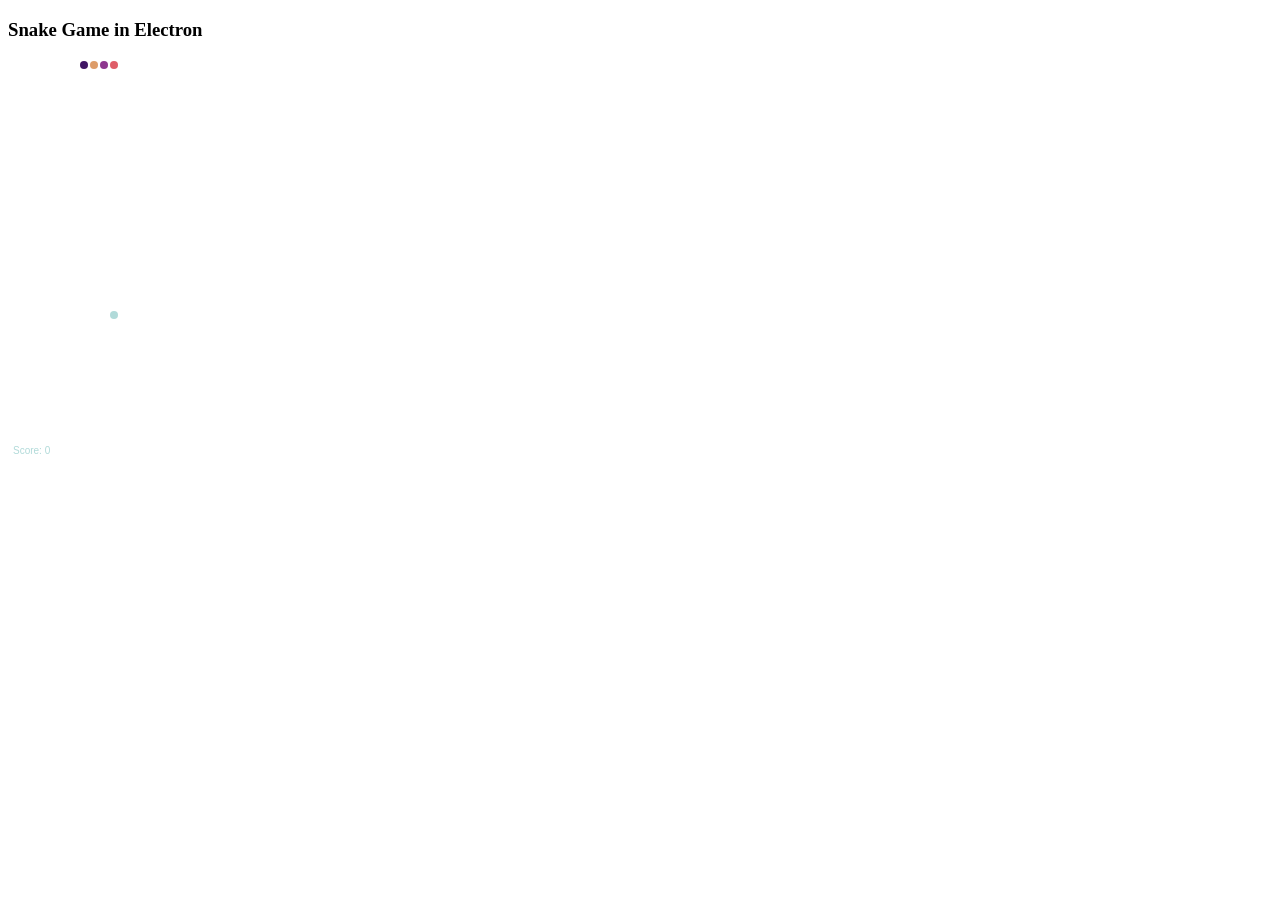
==== src/index.html @ b6f5ff7a "Restructing files into relevant folders" ====
<!DOCTYPE html>
  <html>
    <head>
      <meta charset="UTF-8">
      <title>Snake Game in Electron</title>
      <script type="text/javascript" src="js/snake.js"></script>
      <script type="text/css" src="css/styles.css"></script>
    </head>
    <body>
      <h3>Snake Game in Electron</h3>
        <canvas id="game_board" height="400" width="520"></canvas>
    </body>
  </html>
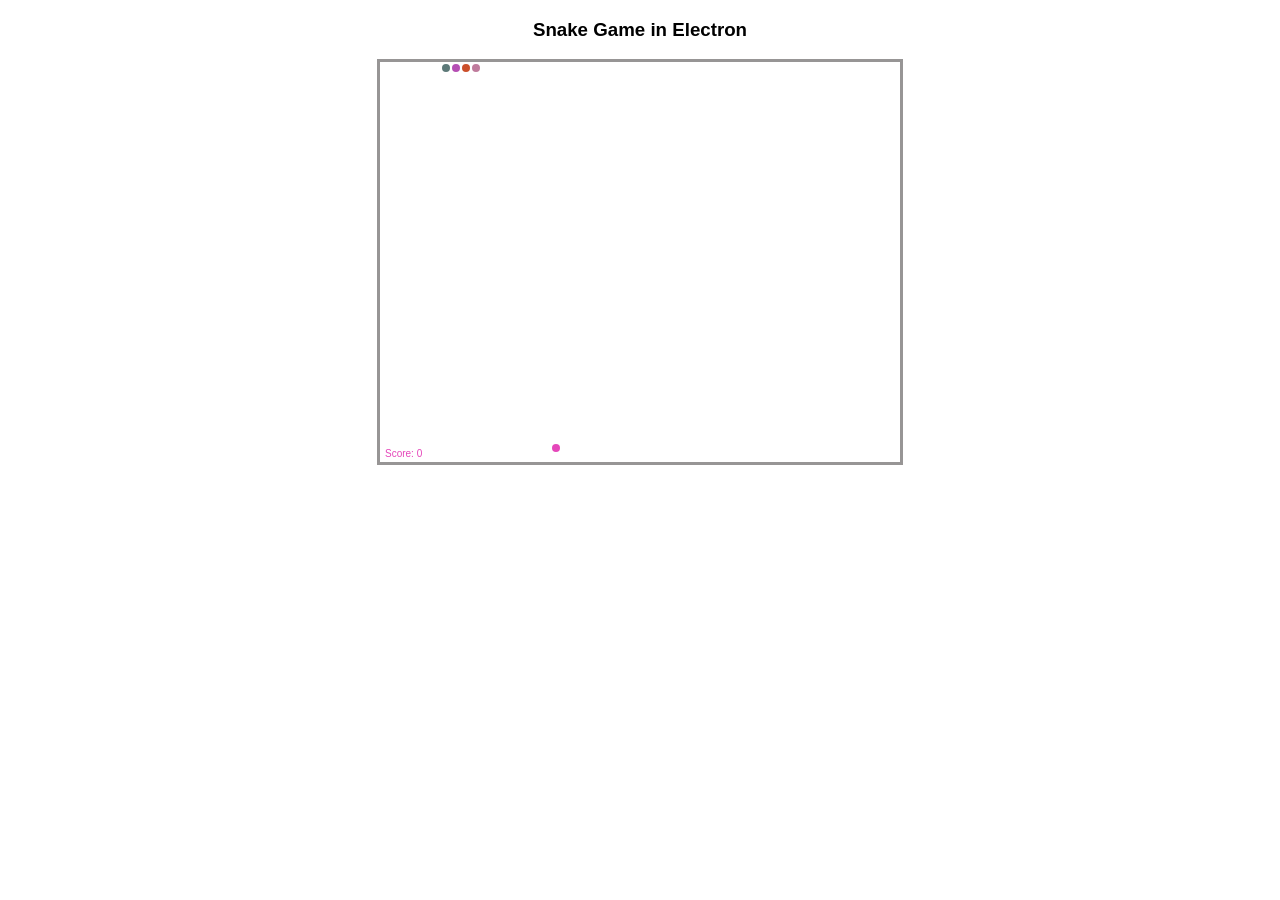
==== commit f998cecb: "Updating index.html to correctly reference stylesheet" ====
--- a/src/index.html
+++ b/src/index.html
@@ -4,7 +4,7 @@
       <meta charset="UTF-8">
       <title>Snake Game in Electron</title>
       <script type="text/javascript" src="js/snake.js"></script>
-      <script type="text/css" src="css/styles.css"></script>
+      <link rel="stylesheet" type="text/css" href="css/styles.css"/>
     </head>
     <body>
       <h3>Snake Game in Electron</h3>
--- a/src/css/styles.css
+++ b/src/css/styles.css
@@ -0,0 +1,11 @@
+body {
+  text-align:center;
+  font-family: helvetica;
+}
+h3 {
+  text-align:center !important;
+  font-family: helvetica !important;
+}
+canvas {
+  border: 3px solid rgb(151, 149, 149);
+}
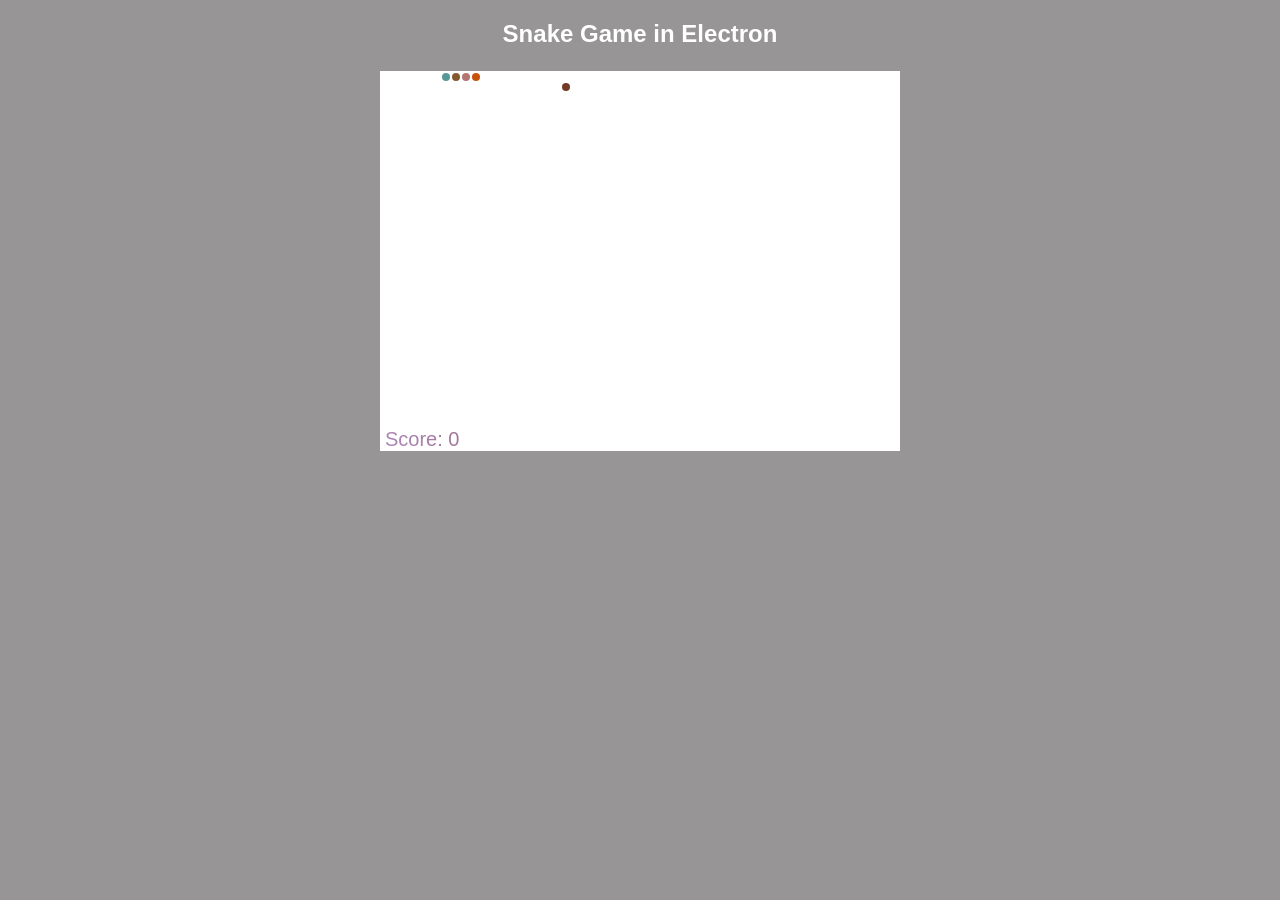
==== commit 7427fb0e: "Further updates to style and to make app more colourful:" ====
--- a/src/index.html
+++ b/src/index.html
@@ -7,7 +7,7 @@
       <link rel="stylesheet" type="text/css" href="css/styles.css"/>
     </head>
     <body>
-      <h3>Snake Game in Electron</h3>
-        <canvas id="game_board" height="400" width="520"></canvas>
+      <h2>Snake Game in Electron</h2>
+        <canvas id="game_board" height="380" width="520"></canvas>
     </body>
   </html>
--- a/src/css/styles.css
+++ b/src/css/styles.css
@@ -1,6 +1,8 @@
 body {
   text-align:center;
-  font-family: helvetica;
+  font-family: Arial;
+  color: white;
+  background-color: rgb(151, 149, 149);
 }
 h3 {
   text-align:center !important;
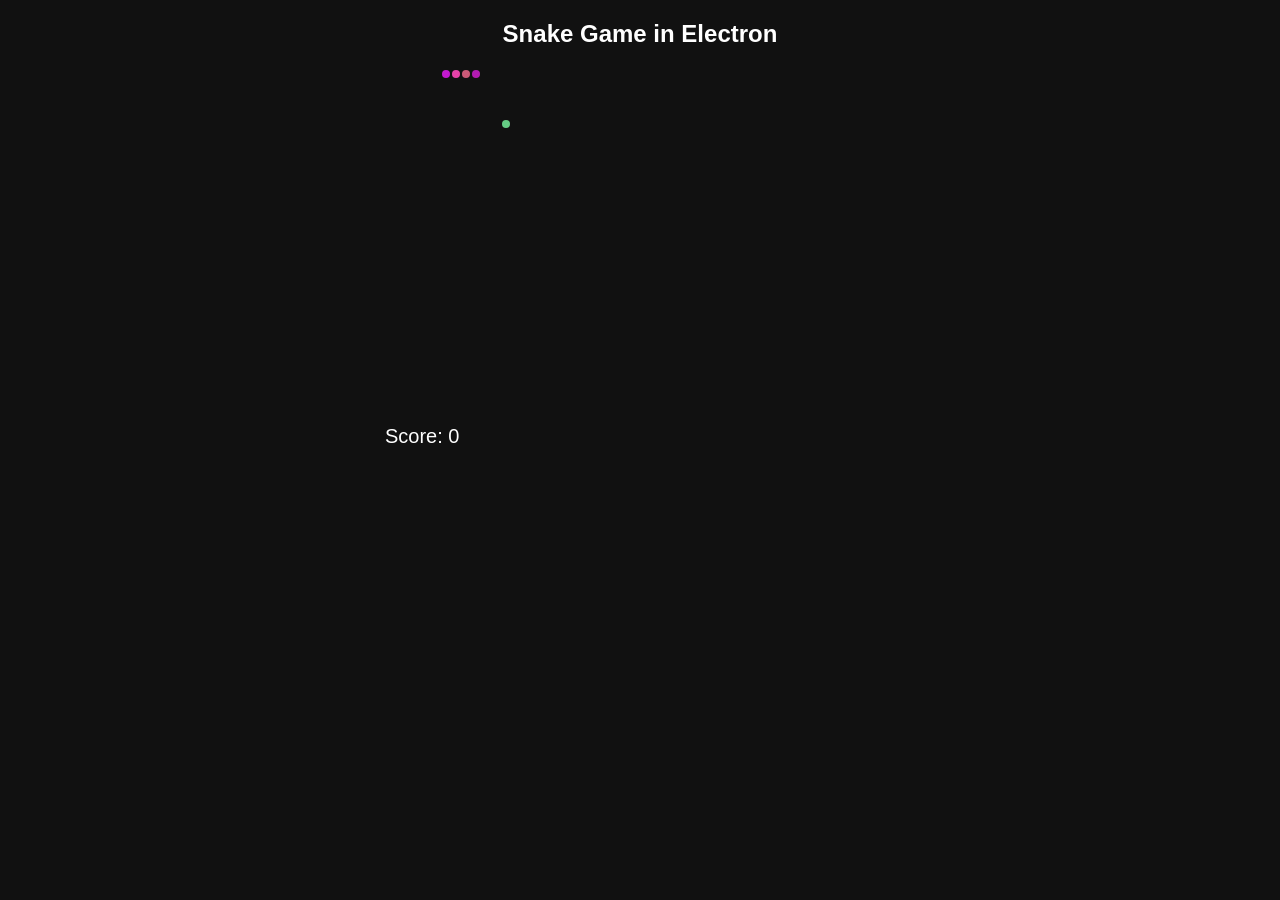
==== commit 9f55c542: "Updates to make Snake app look a bit more stylish" ====
--- a/src/index.html
+++ b/src/index.html
@@ -7,7 +7,9 @@
       <link rel="stylesheet" type="text/css" href="css/styles.css"/>
     </head>
     <body>
+      <div class="container">
       <h2>Snake Game in Electron</h2>
         <canvas id="game_board" height="380" width="520"></canvas>
+      </div>
     </body>
   </html>
--- a/src/css/styles.css
+++ b/src/css/styles.css
@@ -1,13 +1,18 @@
-body {
+html, body, .container-fluid {
   text-align:center;
   font-family: Arial;
   color: white;
-  background-color: rgb(151, 149, 149);
+  height: 90%;
+  background-color: #111;
 }
+html {
+  -webkit-app-region: drag;
+}
+
 h3 {
   text-align:center !important;
   font-family: helvetica !important;
 }
 canvas {
-  border: 3px solid rgb(151, 149, 149);
+  /*border: 3px solid rgb(151, 149, 149);*/
 }
